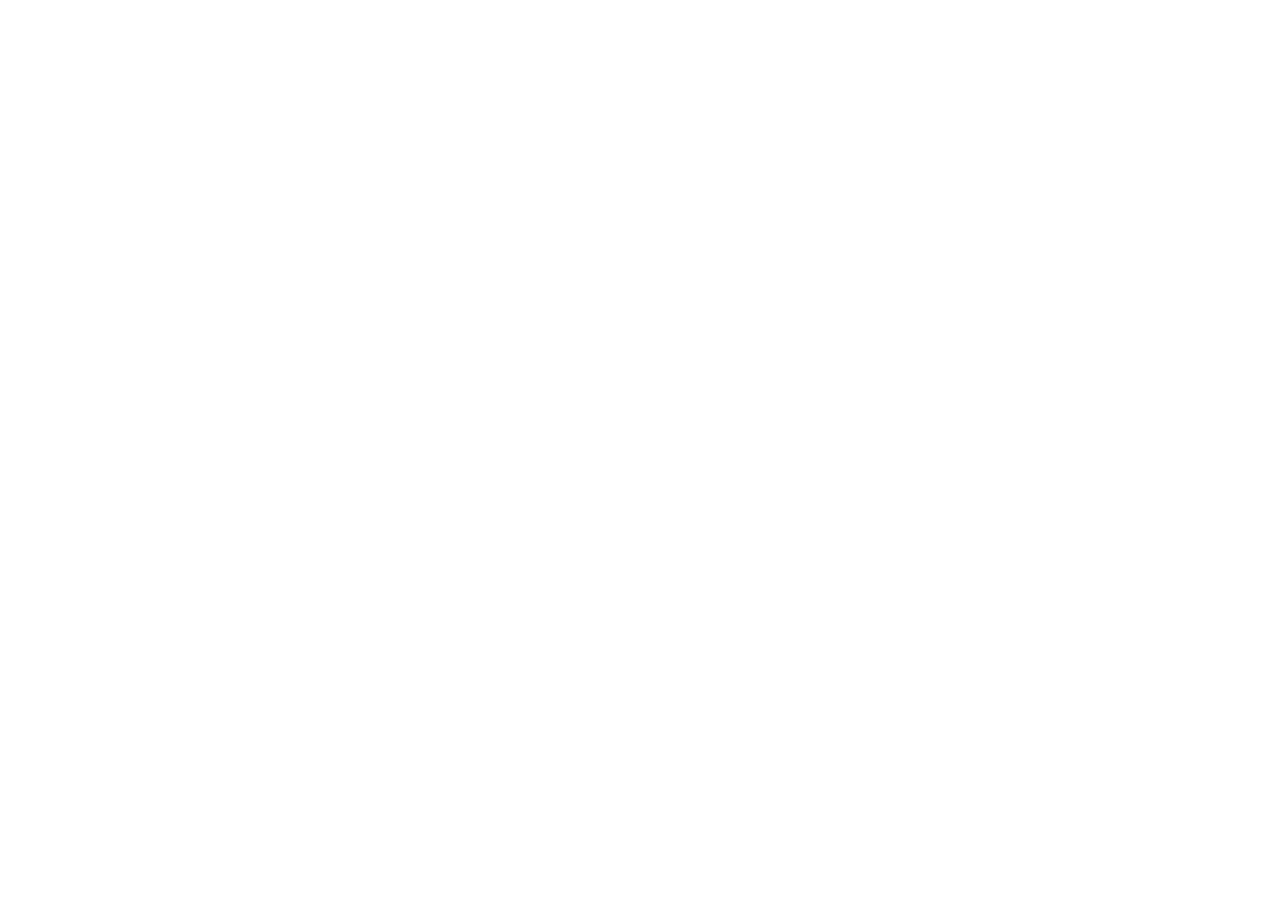
==== Homework2 - Student Files/my-project/index.html @ 90d6fb8b "hw2 init:" ====
<!DOCTYPE html>
<html lang="en">
<head>
    <meta charset="UTF-8">
    <title>Movie Explorer</title>
    <link rel="stylesheet" href="styles.css">
</head>
<body>
    <!-- ToDO -->
    <script src="script.js"></script>
</body>
</html>
---- Homework2 - Student Files/my-project/styles.css ----
/* TO-DO */
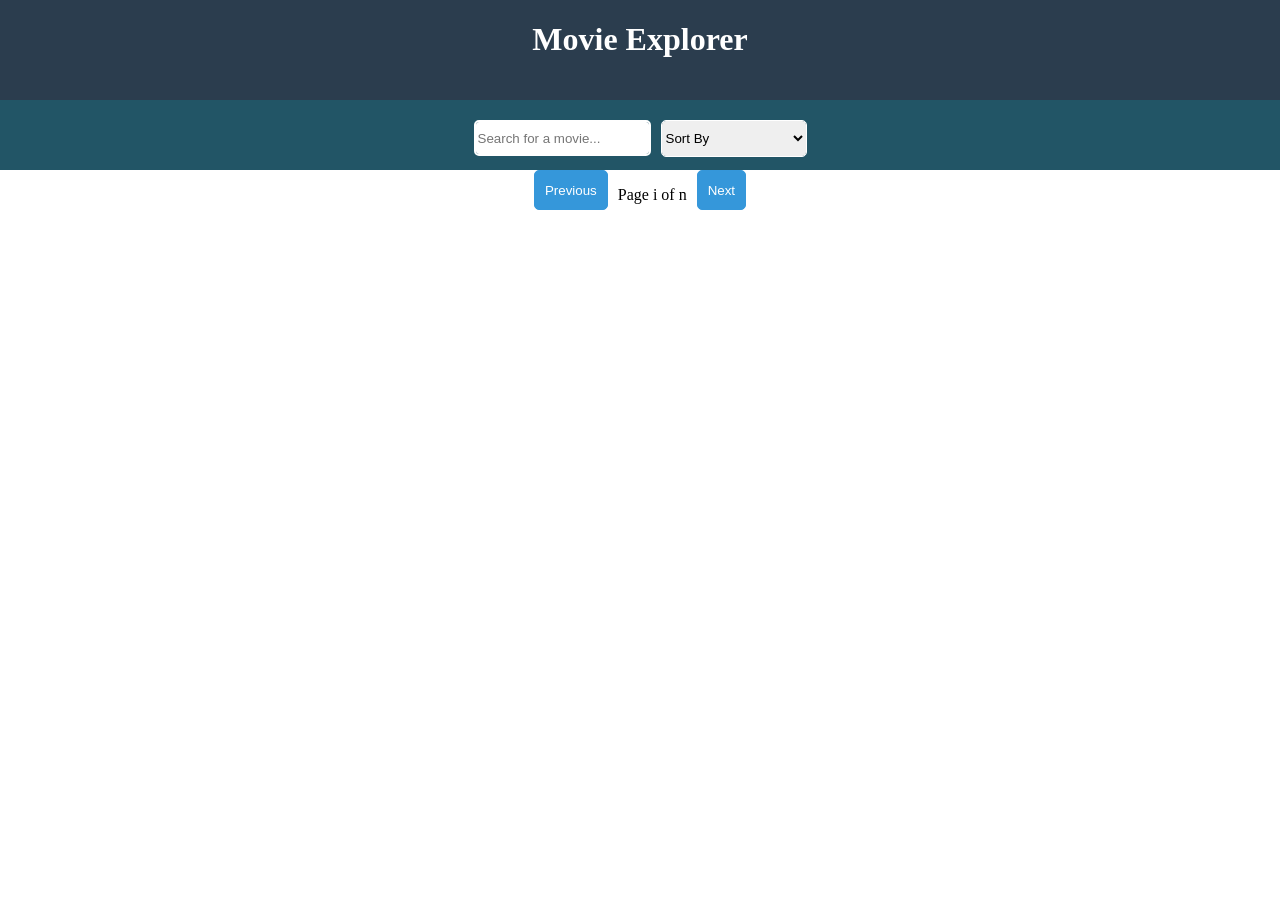
==== commit 6fdbc9d1: "Outline" ====
--- a/Homework2 - Student Files/my-project/index.html
+++ b/Homework2 - Student Files/my-project/index.html
@@ -3,10 +3,30 @@
 <head>
     <meta charset="UTF-8">
     <title>Movie Explorer</title>
+    <!-- Since the css is already in head, I thought it would be better if the JS was with it -->
     <link rel="stylesheet" href="styles.css">
+    <script src="script.js"></script>
 </head>
 <body>
     <!-- ToDO -->
-    <script src="script.js"></script>
+     <div class="topBar">
+        <h1>Movie Explorer</h1>
+     </div>
+     <div class="search">
+        <input type="text" id="searchMovie" placeholder="Search for a movie...">
+        <select id="selectFilter">
+            <option value="Sort By">Sort By</option>
+            <option value="Release Date (Asc)">Release Date (Asc)</option>
+            <option value="Release Date (Desc)">Release Date (Desc)</option>
+            <option value="Rating (Asc)">Raiting (Asc)</option>
+            <option value="Rating (Desc)">Raiting (Desc)</option>
+        </select>
+     </div>
+     <div class="movies"></div>
+     <div class="bottom">
+        <button id="prev">Previous</button>
+        <p>Page i of n</p>
+        <button id="next">Next</button>
+     </div>
 </body>
 </html>
--- a/Homework2 - Student Files/my-project/styles.css
+++ b/Homework2 - Student Files/my-project/styles.css
@@ -1 +1,68 @@
-/* TO-DO */+/* TO-DO */
+/* Style Guide 
+Top background : #2b3d4e 
+Search Background : #2596be
+page background : #f4f4f4
+movie display background: white
+prev/next buttons background: #3597da 
+*/
+body {
+    margin: 0;
+    padding: 0;
+}
+
+.topBar {
+    width: 100%;
+    height: 100px;
+    background-color: #2b3d4e;
+    display: flex;
+    justify-content: center;
+    color:white;
+}
+
+.search {
+    width: 100%;
+    height: 50px;
+    background-color: #256; /* rough estimate since my color I have here up top seems to be very off */
+    display: flex;
+    justify-content: center;
+    padding-top: 20px;
+    gap: 10px;
+    color:white;
+}
+
+.search #searchMovie{
+    background-clip: padding-box;
+    height: 30px;
+    border-style: solid;
+    border-color: white;
+    border-radius: 5px;
+}
+
+.search #selectFilter {
+    background-clip: padding-box;
+    height: 37px;
+    border-style: solid;
+    border-color: white;
+    border-radius: 5px;
+}
+
+
+.search #selectFilter p{
+    padding-left: 5px;
+}
+
+.bottom {
+    display: flex;
+    justify-content: center;
+    gap: 10px;
+}
+
+.bottom button{
+    height: 40px;
+    padding: 10px;
+    color: white;
+    border: 1px solid #3597da;
+    border-radius: 5px;
+    background-color: #3597da ;
+}
